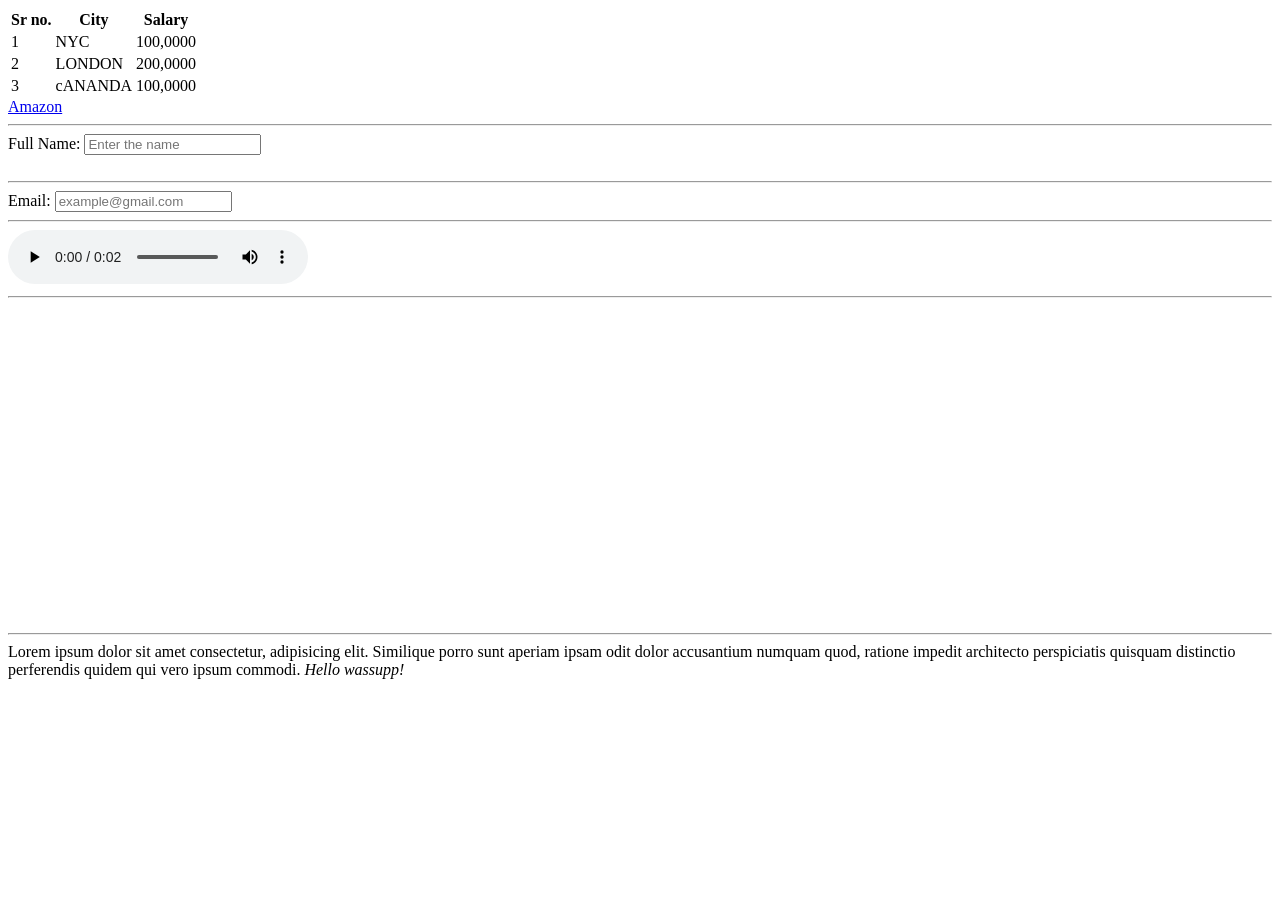
==== index.html @ bb960ec5 "This is description" ====
<!DOCTYPE html>
<html>
<head>
    <title>My Profile</title>
</head>
<table>
    <thead>
        <tr>
            <th>Sr no.</th>
            <th>City</th>
            <th>Salary</th>
        </tr>
    </thead>
    <body>
<tr>
    <td>1</td>
       <td>NYC</td>    
       <td>100,0000</td>
</tr>
<tr>
    <td>2</td>
       <td>LONDON</td>    
       <td>200,0000</td>
</tr>
<tr>
    <td>3</td>
       <td>cANANDA</td>    
       <td>100,0000</td>
</tr>

</table>
<a href="https://www.amazon.in/?tag=msndeskabkin-21&ref=pd_sl_7klpprp03x_e&adgrpid=1328211703591630&hvadid=83013495293827&hvnetw=o&hvqmt=e&hvbmt=be&hvdev=c&hvlocint=&hvlocphy=155277&hvtargid=kwd-83014163802985:loc-90&hydadcr=5621_2377279&mcid=36953214c2d730de8f58982ce101c977" target="_blank">Amazon</a>
<hr>
<form action="/index.html" method="post">
Full Name: <input type="text"
    name="name"
    id="name"
    placeholder="Enter the name"><br><br>
<hr>
<label for="Email">Email: </label>
<input type="email"
name="Email"
id="Email"
required
placeholder="example@gmail.com">



</form>
<hr>
<audio controls>
    <source src="fahh.mp3">
</audio>
<hr>

<iframe width="560" height="315" src="https://www.youtube.com/embed/P5mhac-xrS8?si=60d3Y_V9iJJ1Hqgm" title="YouTube video player" frameborder="0" allow="accelerometer; autoplay; clipboard-write; encrypted-media; gyroscope; picture-in-picture; web-share" referrerpolicy="strict-origin-when-cross-origin" allowfullscreen></iframe>
<br><hr>
<span style="background-color: rgb(500, 500, 500);font-size: medium;">Lorem ipsum dolor sit amet consectetur, adipisicing elit. Similique porro sunt aperiam ipsam odit dolor accusantium numquam quod, ratione impedit architecto perspiciatis quisquam distinctio perferendis quidem qui vero ipsum commodi.
</span>
<em>Hello wassupp!</em>

</body>
</html>
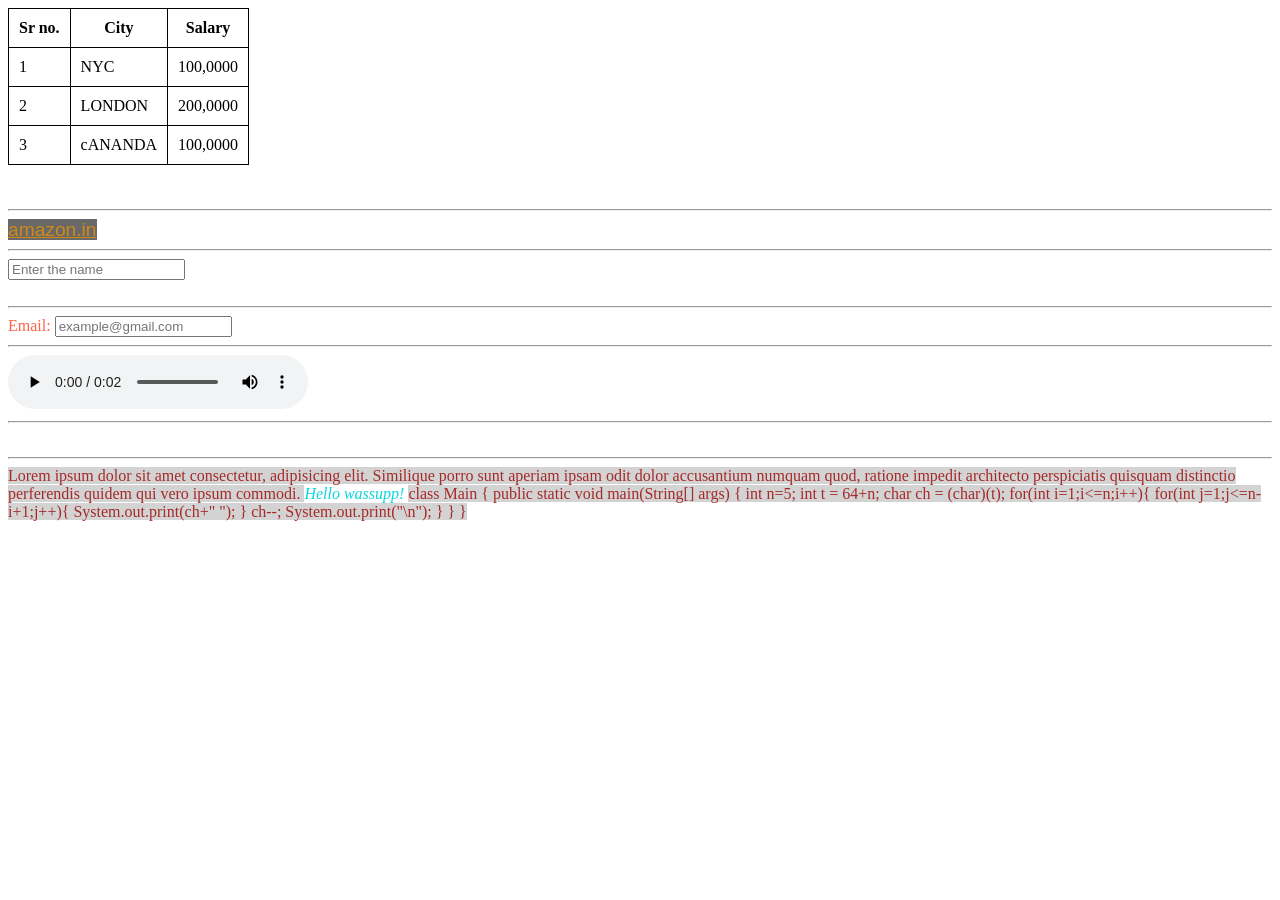
==== commit ea706db7: "this is new file" ====
--- a/index.html
+++ b/index.html
@@ -2,9 +2,36 @@
 <html>
 <head>
     <title>My Profile</title>
+    <style>
+        table, th, td {
+            border: 1px solid rgb(0, 0, 0);
+            border-collapse: collapse;
+        }
+        th, td {
+            padding: 10px;
+        }
+/* id */
+        #amazon-link{
+            color: rgba(216, 141, 13, 0.908);
+            font-size: 20px;
+            border-radius: 20px 
+            solid black;
+            background-color: dimgray;
+            font-size: larger;
+            font-family: 'Segoe UI', Tahoma, Geneva, Verdana, sans-serif;
+
+        }
+        /* class */
+        .para{
+            color: brown;
+            background-color: lightgray;
+        }
+        
+
+        </style>
 </head>
+<thead>
 <table>
-    <thead>
         <tr>
             <th>Sr no.</th>
             <th>City</th>
@@ -29,16 +56,19 @@
 </tr>
 
 </table>
-<a href="https://www.amazon.in/?tag=msndeskabkin-21&ref=pd_sl_7klpprp03x_e&adgrpid=1328211703591630&hvadid=83013495293827&hvnetw=o&hvqmt=e&hvbmt=be&hvdev=c&hvlocint=&hvlocphy=155277&hvtargid=kwd-83014163802985:loc-90&hydadcr=5621_2377279&mcid=36953214c2d730de8f58982ce101c977" target="_blank">Amazon</a>
+<br>
+<br>
+<hr>
+<a id = "amazon-link" href="https://www.amazon.in/?tag=msndeskabkin-21&ref=pd_sl_7klpprp03x_e&adgrpid=1328211703591630&hvadid=83013495293827&hvnetw=o&hvqmt=e&hvbmt=be&hvdev=c&hvlocint=&hvlocphy=155277&hvtargid=kwd-83014163802985:loc-90&hydadcr=5621_2377279&mcid=36953214c2d730de8f58982ce101c977" target="_blank">amazon.in</a>
 <hr>
 <form action="/index.html" method="post">
-Full Name: <input type="text"
+<input Name:  type="text"
     name="name"
     id="name"
     placeholder="Enter the name"><br><br>
 <hr>
-<label for="Email">Email: </label>
-<input type="email"
+<label style="color: tomato;" for="Email">Email: </label>
+<input style="color: aqua;" type="email"
 name="Email"
 id="Email"
 required
@@ -53,11 +83,24 @@
 </audio>
 <hr>
 
-<iframe width="560" height="315" src="https://www.youtube.com/embed/P5mhac-xrS8?si=60d3Y_V9iJJ1Hqgm" title="YouTube video player" frameborder="0" allow="accelerometer; autoplay; clipboard-write; encrypted-media; gyroscope; picture-in-picture; web-share" referrerpolicy="strict-origin-when-cross-origin" allowfullscreen></iframe>
+<!-- <iframe width="560" height="315" src="https://www.youtube.com/embed/P5mhac-xrS8?si=60d3Y_V9iJJ1Hqgm" title="YouTube video player" frameborder="0" allow="accelerometer; autoplay; clipboard-write; encrypted-media; gyroscope; picture-in-picture; web-share" referrerpolicy="strict-origin-when-cross-origin" allowfullscreen></iframe> -->
 <br><hr>
-<span style="background-color: rgb(500, 500, 500);font-size: medium;">Lorem ipsum dolor sit amet consectetur, adipisicing elit. Similique porro sunt aperiam ipsam odit dolor accusantium numquam quod, ratione impedit architecto perspiciatis quisquam distinctio perferendis quidem qui vero ipsum commodi.
+<span class="para">Lorem ipsum dolor sit amet consectetur, adipisicing elit. Similique porro sunt aperiam ipsam odit dolor accusantium numquam quod, ratione impedit architecto perspiciatis quisquam distinctio perferendis quidem qui vero ipsum commodi.
 </span>
-<em>Hello wassupp!</em>
-
+<em style="color: rgb(9, 214, 221);height: 500px;">Hello wassupp!</em>
+<span class="para">class Main {
+    public static void main(String[] args) {
+      int n=5;
+int t = 64+n;
+char ch = (char)(t);
+for(int i=1;i<=n;i++){
+    for(int j=1;j<=n-i+1;j++){
+        System.out.print(ch+" ");
+    }
+    ch--;
+    System.out.print("\n");
+    }
+}
+}</span>
 </body>
 </html>
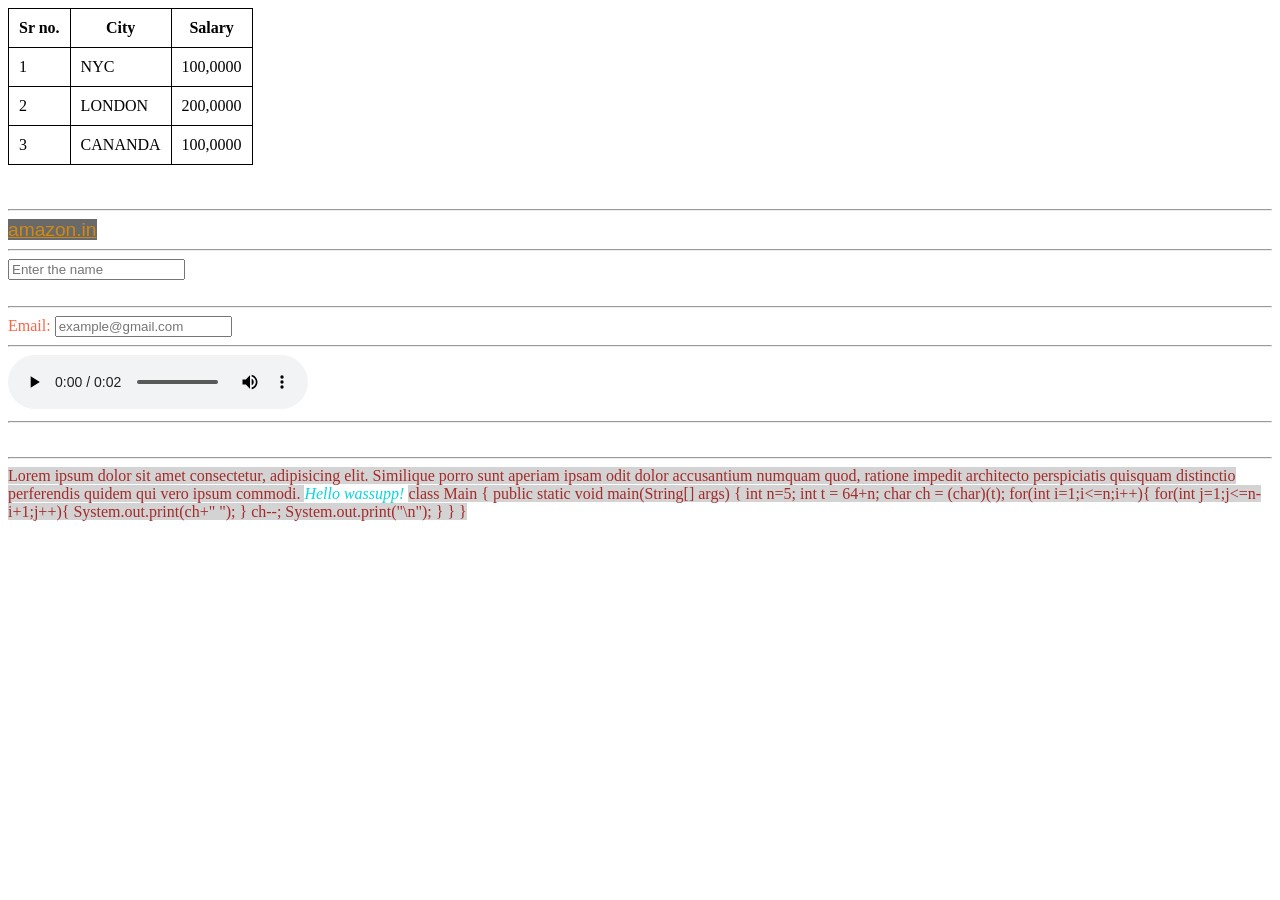
==== commit ced0f907: "new file" ====
--- a/index.html
+++ b/index.html
@@ -51,7 +51,7 @@
 </tr>
 <tr>
     <td>3</td>
-       <td>cANANDA</td>    
+       <td>CANANDA</td>    
        <td>100,0000</td>
 </tr>
 
